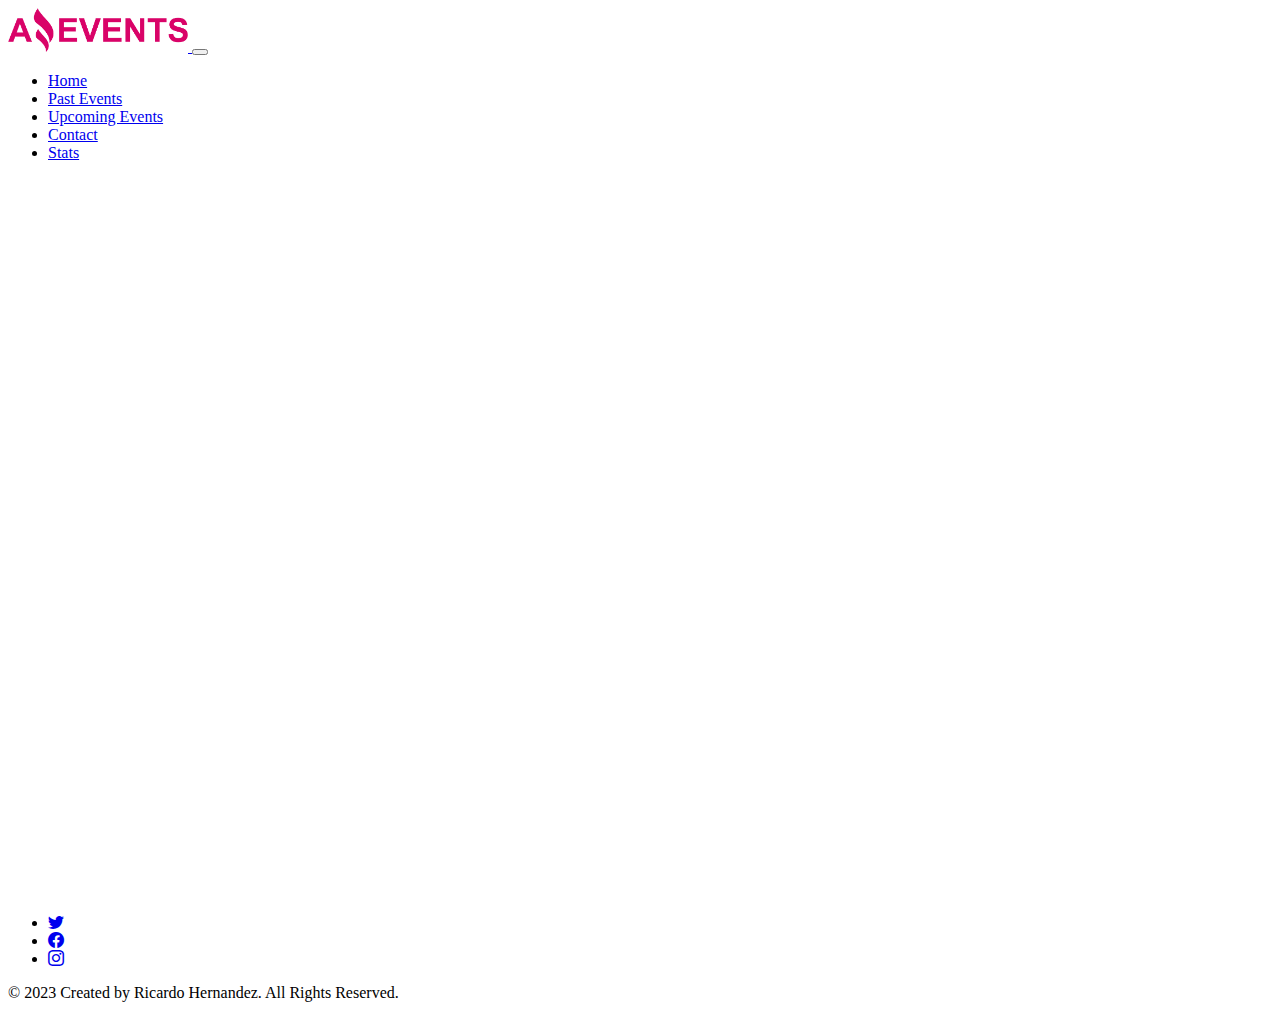
==== contact.html @ 12507a7f "se agregaron todas las paginas con header y footer" ====
<!DOCTYPE html>
<html lang="en">

<head>
    <meta charset="UTF-8">
    <meta name="viewport" content="width=device-width, initial-scale=1.0">
    <title>Amazing Events - Contact</title>
    <!-- link de boostrap -->
    <link href="https://cdn.jsdelivr.net/npm/bootstrap@5.3.2/dist/css/bootstrap.min.css" rel="stylesheet"
        integrity="sha384-T3c6CoIi6uLrA9TneNEoa7RxnatzjcDSCmG1MXxSR1GAsXEV/Dwwykc2MPK8M2HN" crossorigin="anonymous">
    <!-- enlace al css -->
    <link rel="stylesheet" href="./style.css">
    <!-- favicon -->
    <link rel="shortcut icon" href="./Recursos_Amazing_Events_Task_1/favicon.png" type="image/x-icon">
    <!-- link de iconos boostrap -->
    <link rel="stylesheet" href="https://cdn.jsdelivr.net/npm/bootstrap-icons@1.11.1/font/bootstrap-icons.css">
</head>

<body>
    <header>
        <nav class="navbar navbar-expand-md bg-body-tertiary navbar bg-dark border-bottom border-body"
            data-bs-theme="dark">
            <div class="container-fluid">
                <a class="navbar-brand " href="#">
                    <img src="./Recursos_Amazing_Events_Task_1/amazing_brand.png" alt="Amazing Events brand"
                        class="img-fluid ms-sm-3 logoAmazingEvents">
                </a>
                <button class="navbar-toggler" type="button" data-bs-toggle="collapse"
                    data-bs-target="#navbarSupportedContent" aria-controls="navbarSupportedContent"
                    aria-expanded="false" aria-label="Toggle navigation">
                    <span class="navbar-toggler-icon "></span>
                </button>

                <div class="collapse navbar-collapse" id="navbarSupportedContent">
                    <ul class="navbar-nav me-auto mb-lg-0 w-100 justify-content-end align-items-center text-center">
                        <li class="nav-item mx-3">
                            <a class="nav-link" aria-current="page" href="./index.html">Home</a>
                        </li>
                        <li class="nav-item mx-3">
                            <a class="nav-link" href="./pastEvents.html">Past Events</a>
                        </li>
                        <li class="nav-item mx-3">
                            <a class="nav-link" href="./upcomingEvents.html">Upcoming Events</a>
                        </li>
                        <li class="nav-item mx-3">
                            <a class="nav-link active" href="./contact.html">Contact</a>
                        </li>
                        <li class="nav-item mx-3">
                            <a class="nav-link" href="./stats.html">Stats</a>
                        </li>
                        <li class="nav-item mx-3 listDetailsMenu">
                            <a class="nav-link" href="#">Details</a>
                        </li>
                    </ul>

                </div>

            </div>
        </nav>

    </header>
    <main>

    </main>
    <footer class="d-flex justify-content-between border-top align-items-center text-center">


        <ul class="nav d-flex ms-3">
            <li class="ms-3 ms-md-5"><a class="text-body-secondary" href="#"><i class="bi bi-twitter"></i></a></li>
            <li class="ms-3 ms-md-5"><a class="text-body-secondary" href="#"><i class="bi bi-facebook"></i></a></li>
            <li class="ms-3 ms-md-5"><a class="text-body-secondary" href="#"><i class="bi bi-instagram"></i></a></li>
        </ul>

            <p class="parrafoFooter mb-3 mt-2 me-5 text-body-secondary">© 2023 Created by Ricardo Hernandez. All Rights Reserved.</p>

    </footer>
    <script src="https://cdn.jsdelivr.net/npm/bootstrap@5.3.2/dist/js/bootstrap.bundle.min.js"
        integrity="sha384-C6RzsynM9kWDrMNeT87bh95OGNyZPhcTNXj1NW7RuBCsyN/o0jlpcV8Qyq46cDfL"
        crossorigin="anonymous"></script>
</body>

</html>
---- style.css ----
header {
    min-height: 10vh;
}

main {
    min-height: 80vh;
}

footer{
    min-height: 10vh;
}

.logoAmazingEvents {
    width: 20vh;
}

.listDetailsMenu {
    display: none;
}
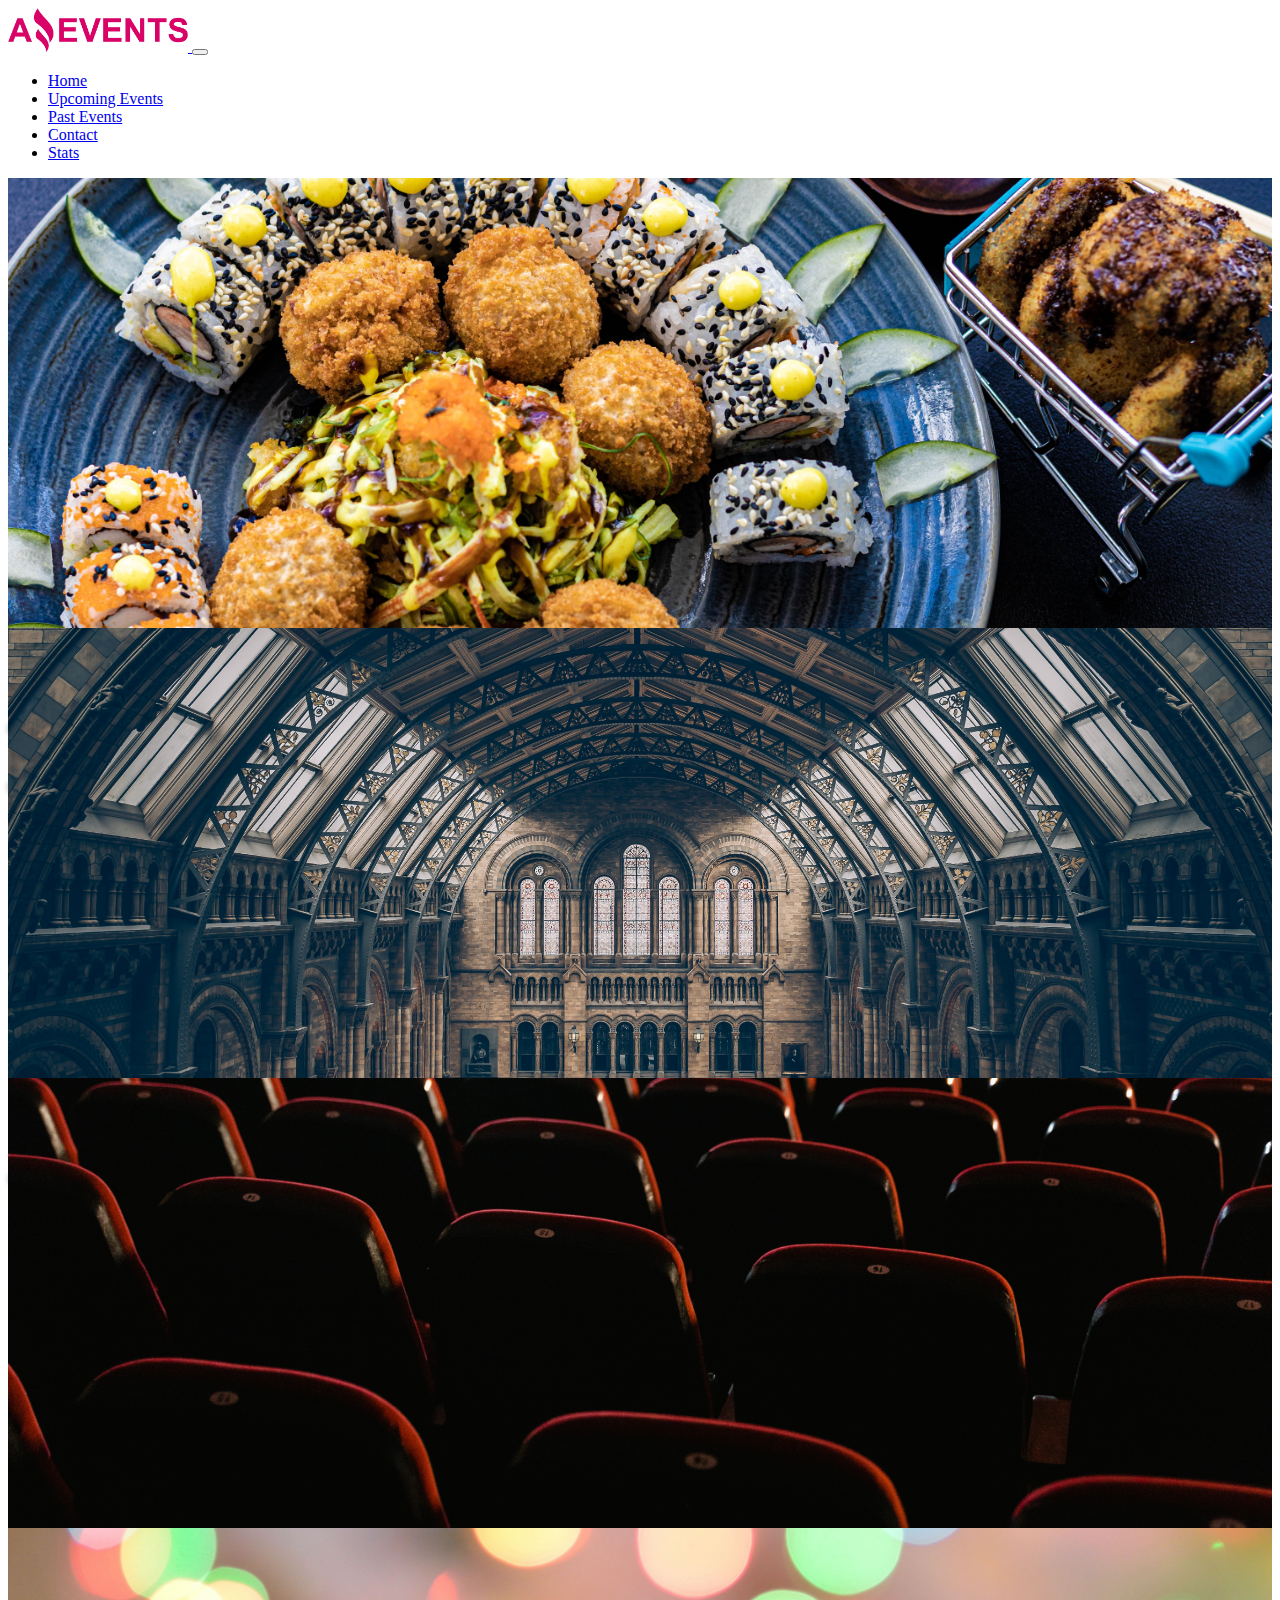
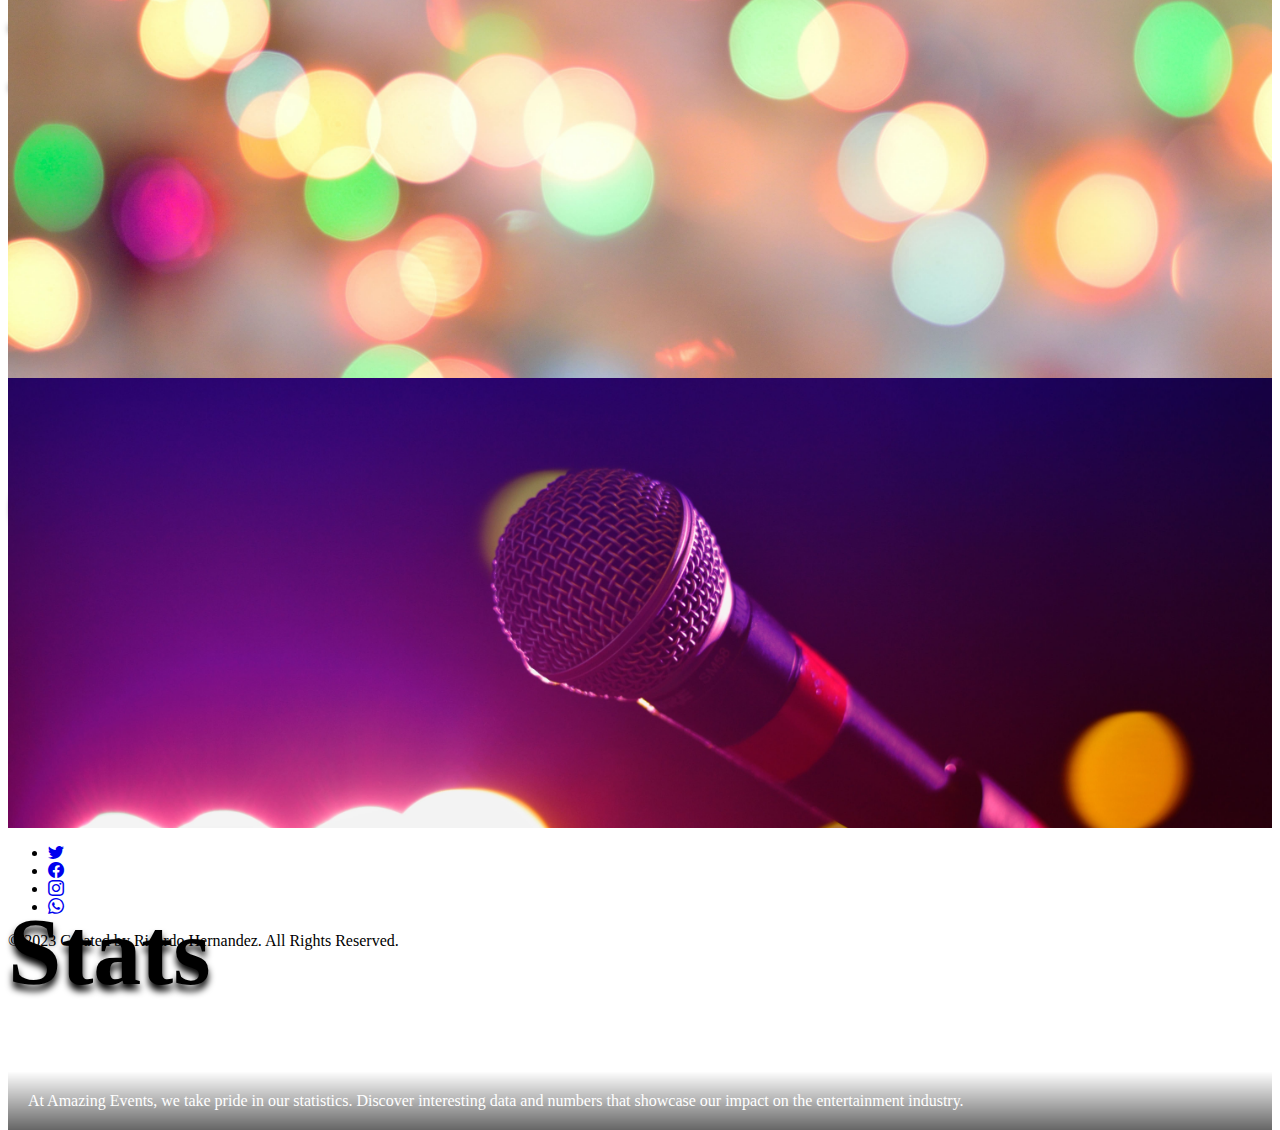
==== commit 37ceaf15: "se corrigio enlaces a las demas paginas" ====
--- a/contact.html
+++ b/contact.html
@@ -17,11 +17,10 @@
 </head>
 
 <body>
-    <header>
-        <nav class="navbar navbar-expand-md bg-body-tertiary navbar bg-dark border-bottom border-body"
-            data-bs-theme="dark">
+    <header class="bg-dark">
+        <nav class="navbar navbar-expand-lg bg-body-tertiary bg-dark border-bottom border-body" data-bs-theme="dark">
             <div class="container-fluid">
-                <a class="navbar-brand " href="#">
+                <a class="navbar-brand " href="./home.html">
                     <img src="./Recursos_Amazing_Events_Task_1/amazing_brand.png" alt="Amazing Events brand"
                         class="img-fluid ms-sm-3 logoAmazingEvents">
                 </a>
@@ -34,13 +33,13 @@
                 <div class="collapse navbar-collapse" id="navbarSupportedContent">
                     <ul class="navbar-nav me-auto mb-lg-0 w-100 justify-content-end align-items-center text-center">
                         <li class="nav-item mx-3">
-                            <a class="nav-link" aria-current="page" href="./index.html">Home</a>
+                            <a class="nav-link" aria-current="page" href="./home.html">Home</a>
+                        </li>
+                        <li class="nav-item mx-3">
+                            <a class="nav-link" href="./upcomingEvents.html">Upcoming Events</a>
                         </li>
                         <li class="nav-item mx-3">
                             <a class="nav-link" href="./pastEvents.html">Past Events</a>
-                        </li>
-                        <li class="nav-item mx-3">
-                            <a class="nav-link" href="./upcomingEvents.html">Upcoming Events</a>
                         </li>
                         <li class="nav-item mx-3">
                             <a class="nav-link active" href="./contact.html">Contact</a>
@@ -60,18 +59,108 @@
 
     </header>
     <main>
+        <!-- zona del carrusel -->
+        <div id="carouselExampleCaptions" class="carousel slide" data-bs-ride="carousel" data-bs-interval="3000">
+            <div class="carousel-inner">
+                <div class="carousel-item active">
+                    <a href="./home.html">
+                        <img src="./Recursos_Amazing_Events_Task_1/optional_banner_1.jpg" class="d-block w-100"
+                            alt="...">
+                    </a>
+                    <div class="carousel-caption d-flex align-items-center justify-content-center h-100">
+                        <div class="text-center">
+                            <h1 class="tituloCarrusel">Home</h1>
+                            <p class="fs-5 infoDelBanner">Welcome to Amazing Events, your source for entertainment and
+                                fun. Discover exciting events, concerts, festivals, and more. Join us to experience
+                                unforgettable moments!</p>
+                        </div>
+                    </div>
+                </div>
+
+                <div class="carousel-item">
+                    <a href="./upcomingEvents.html">
+                        <img src="./Recursos_Amazing_Events_Task_1/optional_banner_3.jpg" class="d-block w-100"
+                            alt="...">
+                    </a>
+                    <div class="carousel-caption d-flex align-items-center justify-content-center h-100">
+                        <div class="text-center">
+                            <h1 class="tituloCarrusel">Upcoming Events</h1>
+                            <p class="fs-5 infoDelBanner">Get ready for the best yet to come. Explore our upcoming
+                                events and book your tickets to experience the excitement up close.</p>
+                        </div>
+                    </div>
+                </div>
+
+                <div class="carousel-item">
+                    <a href="./pastEvents.html">
+                        <img src="./Recursos_Amazing_Events_Task_1/optional_banner_2.jpg" class="d-block w-100 "
+                            alt="...">
+                    </a>
+                    <div class="carousel-caption d-flex align-items-center justify-content-center h-100">
+                        <div class="text-center">
+                            <h1 class="tituloCarrusel">Past Events</h1>
+                            <p class="fs-5 infoDelBanner">Relive unforgettable moments with our past events. Discover
+                                the moments that made history and be part of the excitement at Amazing Events.</p>
+                        </div>
+                    </div>
+                </div>
+
+                <div class="carousel-item">
+                    <a href="./contact.html">
+                        <img src="./Recursos_Amazing_Events_Task_1/optional_banner_4.jpg" class="d-block w-100"
+                            alt="...">
+                    </a>
+                    <div class="carousel-caption d-flex align-items-center justify-content-center h-100">
+                        <div class="text-center">
+                            <h1 class="tituloCarrusel">Contact</h1>
+                            <p class="fs-5 infoDelBanner">Have any questions or comments? We're here to assist you.
+                                Contact us through our communication channels, and we'll get back to you as soon as
+                                possible.</p>
+                        </div>
+                    </div>
+                </div>
+                <div class="carousel-item">
+                    <a href="./details.html">
+                        <img src="./Recursos_Amazing_Events_Task_1/optional_banner_5.jpg" class="d-block w-100"
+                            alt="...">
+                    </a>
+                    <div class="carousel-caption d-flex align-items-center justify-content-center h-100">
+                        <div class="text-center">
+                            <h1 class="tituloCarrusel">Stats</h1>
+                            <p class="fs-5 infoDelBanner">At Amazing Events, we take pride in our statistics. Discover
+                                interesting data and numbers that showcase our impact on the entertainment industry.</p>
+                        </div>
+                    </div>
+                </div>
+            </div>
+        </div>
+
+        <!-- chechbok -->
+
+        <div class="container">
+            <div class="row">
+                <div class="col-md-6">
+                    <div class="content">
+                        <!-- Contenido del primer div -->
+                    </div>
+                </div>
+            </div>
+        </div>
+
 
     </main>
+
     <footer class="d-flex justify-content-between border-top align-items-center text-center">
-
-
         <ul class="nav d-flex ms-3">
             <li class="ms-3 ms-md-5"><a class="text-body-secondary" href="#"><i class="bi bi-twitter"></i></a></li>
             <li class="ms-3 ms-md-5"><a class="text-body-secondary" href="#"><i class="bi bi-facebook"></i></a></li>
             <li class="ms-3 ms-md-5"><a class="text-body-secondary" href="#"><i class="bi bi-instagram"></i></a></li>
+            <li class="ms-3 ms-md-5"><a class="text-body-secondary" href="#"><i class="bi bi-whatsapp"></i></a></li>
+
         </ul>
 
-            <p class="parrafoFooter mb-3 mt-2 me-5 text-body-secondary">© 2023 Created by Ricardo Hernandez. All Rights Reserved.</p>
+        <p class="parrafoFooter mb-3 mt-2 me-5 text-body-secondary">© 2023 Created by Ricardo Hernandez. All Rights
+            Reserved.</p>
 
     </footer>
     <script src="https://cdn.jsdelivr.net/npm/bootstrap@5.3.2/dist/js/bootstrap.bundle.min.js"
--- a/style.css
+++ b/style.css
@@ -1,4 +1,8 @@
 header {
+    min-height: 10vh;
+}
+
+.navbar {
     min-height: 10vh;
 }
 
@@ -6,7 +10,7 @@
     min-height: 80vh;
 }
 
-footer{
+footer {
     min-height: 10vh;
 }
 
@@ -17,3 +21,25 @@
 .listDetailsMenu {
     display: none;
 }
+
+.carousel-item {
+    height: 50vh;
+}
+
+#carouselExampleCaptions img {
+    object-fit: cover;
+    width: 100%;
+    height: 100%;
+}
+
+.tituloCarrusel {
+    text-shadow: 0rem 6px 7px black;
+    font-size: 6rem;
+}
+
+.infoDelBanner {
+    background: linear-gradient(#00000002, #00000099);
+    color: white;
+    padding: 20px;
+    background-blend-mode: overlay;
+}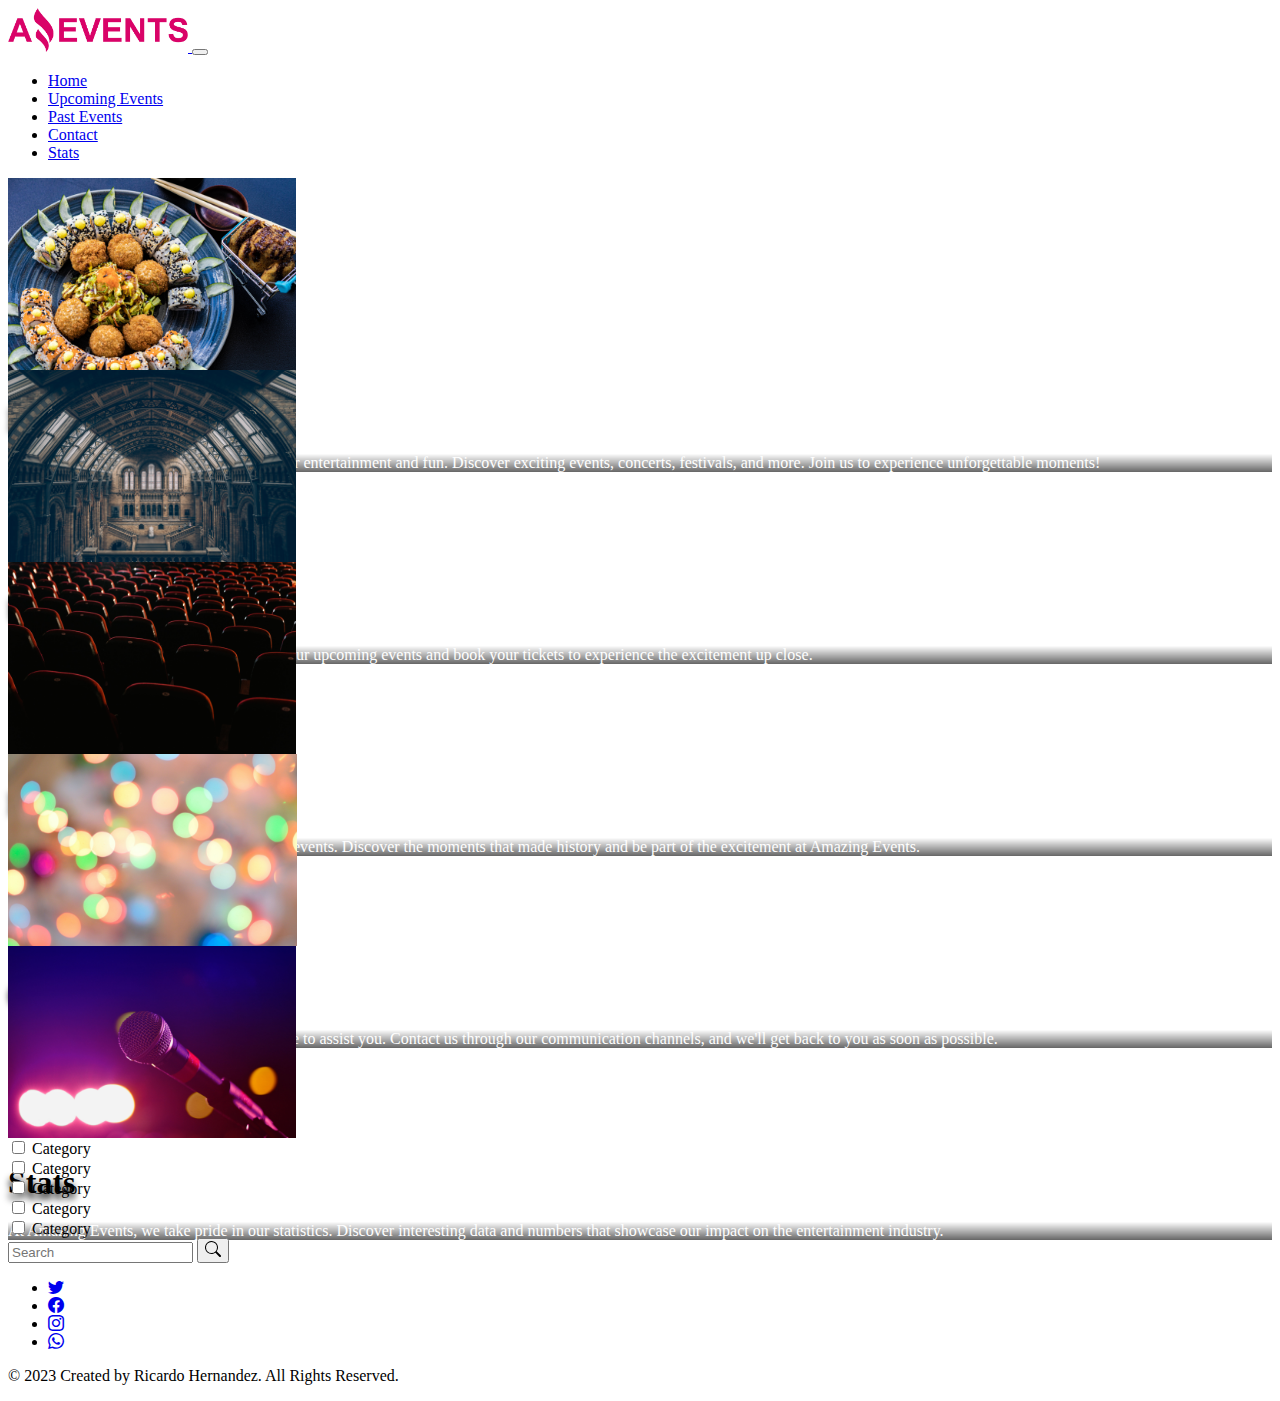
==== commit acdd9422: "solucionando problemas en el carrusel" ====
--- a/contact.html
+++ b/contact.html
@@ -64,13 +64,13 @@
             <div class="carousel-inner">
                 <div class="carousel-item active">
                     <a href="./home.html">
-                        <img src="./Recursos_Amazing_Events_Task_1/optional_banner_1.jpg" class="d-block w-100"
-                            alt="...">
-                    </a>
-                    <div class="carousel-caption d-flex align-items-center justify-content-center h-100">
-                        <div class="text-center">
-                            <h1 class="tituloCarrusel">Home</h1>
-                            <p class="fs-5 infoDelBanner">Welcome to Amazing Events, your source for entertainment and
+                        <img src="./Recursos_Amazing_Events_Task_1/optional_banner_1.jpg" class="d-block w-100 img-fluid"
+                            alt="...">
+                    </a>
+                    <div class="carousel-caption d-flex align-items-center justify-content-center">
+                        <div class="text-center">
+                            <h1 class="tituloCarrusel fs-2">Home</h1>
+                            <p class="fs-6 infoDelBanner">Welcome to Amazing Events, your source for entertainment and
                                 fun. Discover exciting events, concerts, festivals, and more. Join us to experience
                                 unforgettable moments!</p>
                         </div>
@@ -84,8 +84,8 @@
                     </a>
                     <div class="carousel-caption d-flex align-items-center justify-content-center h-100">
                         <div class="text-center">
-                            <h1 class="tituloCarrusel">Upcoming Events</h1>
-                            <p class="fs-5 infoDelBanner">Get ready for the best yet to come. Explore our upcoming
+                            <h1 class="tituloCarrusel fs-2">Upcoming Events</h1>
+                            <p class="fs-6 infoDelBanner">Get ready for the best yet to come. Explore our upcoming
                                 events and book your tickets to experience the excitement up close.</p>
                         </div>
                     </div>
@@ -98,8 +98,8 @@
                     </a>
                     <div class="carousel-caption d-flex align-items-center justify-content-center h-100">
                         <div class="text-center">
-                            <h1 class="tituloCarrusel">Past Events</h1>
-                            <p class="fs-5 infoDelBanner">Relive unforgettable moments with our past events. Discover
+                            <h1 class="tituloCarrusel fs-2">Past Events</h1>
+                            <p class="fs-6 infoDelBanner">Relive unforgettable moments with our past events. Discover
                                 the moments that made history and be part of the excitement at Amazing Events.</p>
                         </div>
                     </div>
@@ -112,8 +112,8 @@
                     </a>
                     <div class="carousel-caption d-flex align-items-center justify-content-center h-100">
                         <div class="text-center">
-                            <h1 class="tituloCarrusel">Contact</h1>
-                            <p class="fs-5 infoDelBanner">Have any questions or comments? We're here to assist you.
+                            <h1 class="tituloCarrusel fs-2">Contact</h1>
+                            <p class="fs-6 infoDelBanner">Have any questions or comments? We're here to assist you.
                                 Contact us through our communication channels, and we'll get back to you as soon as
                                 possible.</p>
                         </div>
@@ -126,8 +126,8 @@
                     </a>
                     <div class="carousel-caption d-flex align-items-center justify-content-center h-100">
                         <div class="text-center">
-                            <h1 class="tituloCarrusel">Stats</h1>
-                            <p class="fs-5 infoDelBanner">At Amazing Events, we take pride in our statistics. Discover
+                            <h1 class="tituloCarrusel fs-2">Stats</h1>
+                            <p class="fs-6 infoDelBanner">At Amazing Events, we take pride in our statistics. Discover
                                 interesting data and numbers that showcase our impact on the entertainment industry.</p>
                         </div>
                     </div>
@@ -136,12 +136,66 @@
         </div>
 
         <!-- chechbok -->
-
-        <div class="container">
+        <!-- Contenedor de los checkboxes y la barra de búsqueda -->
+
+        <div class="container-fluid">
             <div class="row">
-                <div class="col-md-6">
-                    <div class="content">
-                        <!-- Contenido del primer div -->
+                <!-- Los 5 checkboxes -->
+                <div class="col-6 col-md-2">
+                    <div class="form-check">
+                        <input class="form-check-input" type="checkbox" id="category1">
+                        <label class="form-check-label" for="category1">
+                            Category
+                        </label>
+                    </div>
+                </div>
+                <div class="col-6 col-md-2">
+                    <div class="form-check">
+                        <input class="form-check-input" type="checkbox" id="category2">
+                        <label class="form-check-label" for="category2">
+                            Category
+                        </label>
+                    </div>
+                </div>
+                <div class="col-6 col-md-2">
+                    <div class="form-check">
+                        <input class="form-check-input" type="checkbox" id="category3">
+                        <label class="form-check-label" for="category3">
+                            Category
+                        </label>
+                    </div>
+                </div>
+                <div class="col-6 col-md-2">
+                    <div class="form-check">
+                        <input class="form-check-input" type="checkbox" id="category4">
+                        <label class="form-check-label" for="category4">
+                            Category
+                        </label>
+                    </div>
+                </div>
+                <div class="col-6 col-md-2">
+                    <div class="form-check">
+                        <input class="form-check-input" type="checkbox" id="category5">
+                        <label class="form-check-label" for="category5">
+                            Category
+                        </label>
+                    </div>
+                </div>
+
+                <!-- Barra de búsqueda -->
+
+                <div class="col-6 col-md-2">
+                    <div class="input-group">
+                        <input type="text" class="form-control" placeholder="Search" aria-label="Search"
+                            aria-describedby="searchButton">
+                        <button class="btn btn-dark" type="button" id="searchButton">
+                            <svg xmlns="http://www.w3.org/2000/svg" width="16" height="16" fill="currentColor"
+                                class="bi bi-search" viewBox="0 0 16 16">
+                                <path
+                                    d="M11.742 10.344a6.5 6.5 0 1 0-1.397 1.398h-.001c.03.04.062.078.098.115l3.85 3.85a1 1 0 0 0 1.415-1.414l-3.85-3.85a1.007 1.007 0 0 0-.115-.1zM12 6.5a5.5 5.5 0 1 1-11 0 5.5 5.5 0 0 1 11 0z">
+                                </path>
+                            </svg>
+                        </button>
                     </div>
                 </div>
             </div>
--- a/style.css
+++ b/style.css
@@ -23,23 +23,22 @@
 }
 
 .carousel-item {
-    height: 50vh;
+    height: 12rem;
 }
 
 #carouselExampleCaptions img {
     object-fit: cover;
-    width: 100%;
     height: 100%;
 }
 
 .tituloCarrusel {
     text-shadow: 0rem 6px 7px black;
-    font-size: 6rem;
+    /* font-size: 3rem; */
 }
 
 .infoDelBanner {
     background: linear-gradient(#00000002, #00000099);
     color: white;
-    padding: 20px;
+    /* padding: 2rem; */
     background-blend-mode: overlay;
 }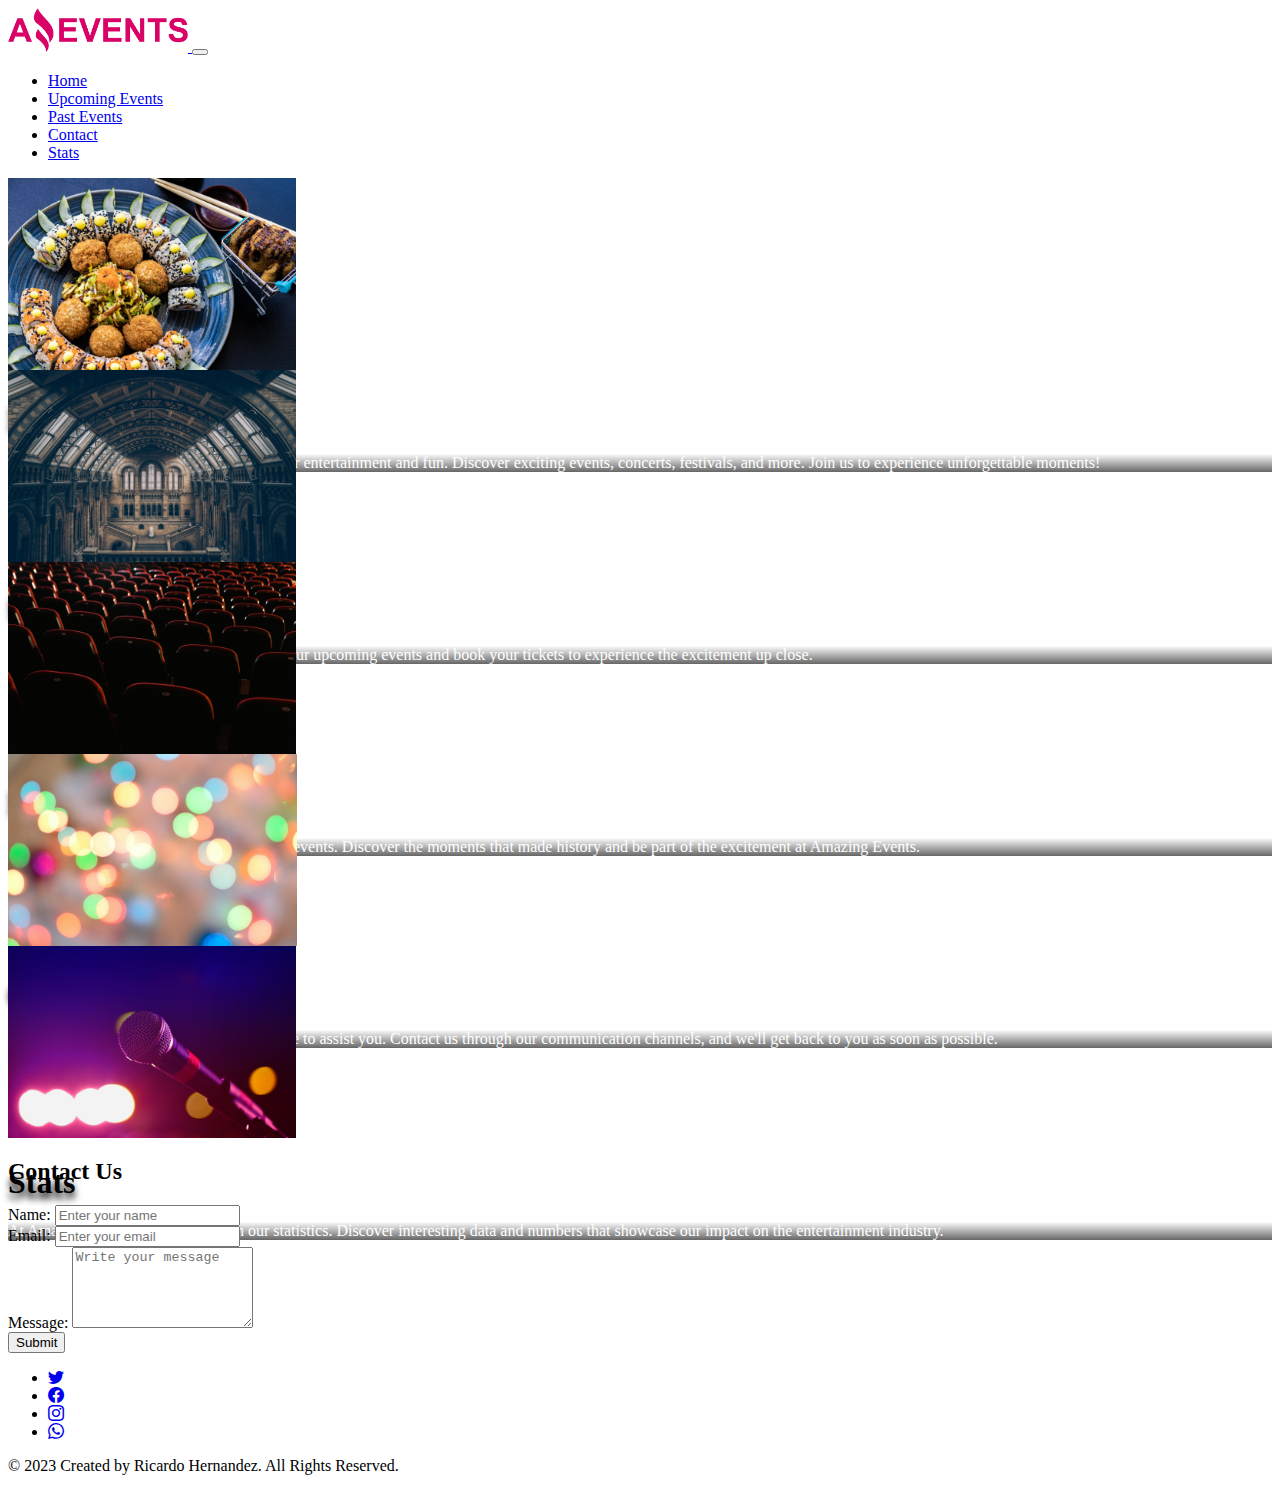
==== commit f324fc14: "todas las paginas llenas" ====
--- a/contact.html
+++ b/contact.html
@@ -64,12 +64,12 @@
             <div class="carousel-inner">
                 <div class="carousel-item active">
                     <a href="./home.html">
-                        <img src="./Recursos_Amazing_Events_Task_1/optional_banner_1.jpg" class="d-block w-100 img-fluid"
-                            alt="...">
+                        <img src="./Recursos_Amazing_Events_Task_1/optional_banner_1.jpg"
+                            class="d-block w-100 img-fluid" alt="...">
                     </a>
                     <div class="carousel-caption d-flex align-items-center justify-content-center">
                         <div class="text-center">
-                            <h1 class="tituloCarrusel fs-2">Home</h1>
+                            <h1 class="tituloCarrusel fs-1 ">Home</h1>
                             <p class="fs-6 infoDelBanner">Welcome to Amazing Events, your source for entertainment and
                                 fun. Discover exciting events, concerts, festivals, and more. Join us to experience
                                 unforgettable moments!</p>
@@ -84,7 +84,7 @@
                     </a>
                     <div class="carousel-caption d-flex align-items-center justify-content-center h-100">
                         <div class="text-center">
-                            <h1 class="tituloCarrusel fs-2">Upcoming Events</h1>
+                            <h1 class="tituloCarrusel fs-1">Upcoming Events</h1>
                             <p class="fs-6 infoDelBanner">Get ready for the best yet to come. Explore our upcoming
                                 events and book your tickets to experience the excitement up close.</p>
                         </div>
@@ -98,7 +98,7 @@
                     </a>
                     <div class="carousel-caption d-flex align-items-center justify-content-center h-100">
                         <div class="text-center">
-                            <h1 class="tituloCarrusel fs-2">Past Events</h1>
+                            <h1 class="tituloCarrusel fs-1">Past Events</h1>
                             <p class="fs-6 infoDelBanner">Relive unforgettable moments with our past events. Discover
                                 the moments that made history and be part of the excitement at Amazing Events.</p>
                         </div>
@@ -112,7 +112,7 @@
                     </a>
                     <div class="carousel-caption d-flex align-items-center justify-content-center h-100">
                         <div class="text-center">
-                            <h1 class="tituloCarrusel fs-2">Contact</h1>
+                            <h1 class="tituloCarrusel fs-1">Contact</h1>
                             <p class="fs-6 infoDelBanner">Have any questions or comments? We're here to assist you.
                                 Contact us through our communication channels, and we'll get back to you as soon as
                                 possible.</p>
@@ -126,7 +126,7 @@
                     </a>
                     <div class="carousel-caption d-flex align-items-center justify-content-center h-100">
                         <div class="text-center">
-                            <h1 class="tituloCarrusel fs-2">Stats</h1>
+                            <h1 class="tituloCarrusel fs-1">Stats</h1>
                             <p class="fs-6 infoDelBanner">At Amazing Events, we take pride in our statistics. Discover
                                 interesting data and numbers that showcase our impact on the entertainment industry.</p>
                         </div>
@@ -135,85 +135,48 @@
             </div>
         </div>
 
-        <!-- chechbok -->
-        <!-- Contenedor de los checkboxes y la barra de búsqueda -->
+        <!-- zoma del formulario -->
 
-        <div class="container-fluid">
-            <div class="row">
-                <!-- Los 5 checkboxes -->
-                <div class="col-6 col-md-2">
-                    <div class="form-check">
-                        <input class="form-check-input" type="checkbox" id="category1">
-                        <label class="form-check-label" for="category1">
-                            Category
-                        </label>
-                    </div>
-                </div>
-                <div class="col-6 col-md-2">
-                    <div class="form-check">
-                        <input class="form-check-input" type="checkbox" id="category2">
-                        <label class="form-check-label" for="category2">
-                            Category
-                        </label>
-                    </div>
-                </div>
-                <div class="col-6 col-md-2">
-                    <div class="form-check">
-                        <input class="form-check-input" type="checkbox" id="category3">
-                        <label class="form-check-label" for="category3">
-                            Category
-                        </label>
-                    </div>
-                </div>
-                <div class="col-6 col-md-2">
-                    <div class="form-check">
-                        <input class="form-check-input" type="checkbox" id="category4">
-                        <label class="form-check-label" for="category4">
-                            Category
-                        </label>
-                    </div>
-                </div>
-                <div class="col-6 col-md-2">
-                    <div class="form-check">
-                        <input class="form-check-input" type="checkbox" id="category5">
-                        <label class="form-check-label" for="category5">
-                            Category
-                        </label>
-                    </div>
-                </div>
-
-                <!-- Barra de búsqueda -->
-
-                <div class="col-6 col-md-2">
-                    <div class="input-group">
-                        <input type="text" class="form-control" placeholder="Search" aria-label="Search"
-                            aria-describedby="searchButton">
-                        <button class="btn btn-dark" type="button" id="searchButton">
-                            <svg xmlns="http://www.w3.org/2000/svg" width="16" height="16" fill="currentColor"
-                                class="bi bi-search" viewBox="0 0 16 16">
-                                <path
-                                    d="M11.742 10.344a6.5 6.5 0 1 0-1.397 1.398h-.001c.03.04.062.078.098.115l3.85 3.85a1 1 0 0 0 1.415-1.414l-3.85-3.85a1.007 1.007 0 0 0-.115-.1zM12 6.5a5.5 5.5 0 1 1-11 0 5.5 5.5 0 0 1 11 0z">
-                                </path>
-                            </svg>
-                        </button>
-                    </div>
+        <div class="container mt-5 mb-5">
+            <div class="row justify-content-center">
+                <div class="col-md-6 shadow bg-opacity-50">
+                    <h2 class="text-center mb-4 mt-2">Contact Us</h2>
+                    <form>
+                        <div class="form-group">
+                            <label for="nombre">Name:</label>
+                            <input type="text" class="form-control" id="nombre" placeholder="Enter your name">
+                        </div>
+                        <div class="form-group">
+                            <label for="email">Email:</label>
+                            <input type="email" class="form-control" id="email" placeholder="Enter your email">
+                        </div>
+                        <div class="form-group">
+                            <label for="mensaje">Message:</label>
+                            <textarea class="form-control" id="mensaje" rows="5"
+                                placeholder="Write your message"></textarea>
+                        </div>
+                        <div class="d-flex justify-content-end">
+                            <button type="submit" class="btn btn-dark mt-2 mb-3">Submit</button>
+                        </div>
+                    </form>
                 </div>
             </div>
         </div>
 
 
+
     </main>
 
-    <footer class="d-flex justify-content-between border-top align-items-center text-center">
+    <footer class="d-flex justify-content-between border-top align-items-center text-center bg-dark">
         <ul class="nav d-flex ms-3">
-            <li class="ms-3 ms-md-5"><a class="text-body-secondary" href="#"><i class="bi bi-twitter"></i></a></li>
-            <li class="ms-3 ms-md-5"><a class="text-body-secondary" href="#"><i class="bi bi-facebook"></i></a></li>
-            <li class="ms-3 ms-md-5"><a class="text-body-secondary" href="#"><i class="bi bi-instagram"></i></a></li>
-            <li class="ms-3 ms-md-5"><a class="text-body-secondary" href="#"><i class="bi bi-whatsapp"></i></a></li>
+            <li class="ms-3 ms-md-5"><a class="text-white" href="#"><i class="bi bi-twitter"></i></a></li>
+            <li class="ms-3 ms-md-5"><a class="text-white" href="#"><i class="bi bi-facebook"></i></a></li>
+            <li class="ms-3 ms-md-5"><a class="text-white" href="#"><i class="bi bi-instagram"></i></a></li>
+            <li class="ms-3 ms-md-5"><a class="text-white" href="#"><i class="bi bi-whatsapp"></i></a></li>
 
         </ul>
 
-        <p class="parrafoFooter mb-3 mt-2 me-5 text-body-secondary">© 2023 Created by Ricardo Hernandez. All Rights
+        <p class="parrafoFooter mb-3 mt-2 me-5 text-white">© 2023 Created by Ricardo Hernandez. All Rights
             Reserved.</p>
 
     </footer>
--- a/style.css
+++ b/style.css
@@ -33,12 +33,14 @@
 
 .tituloCarrusel {
     text-shadow: 0rem 6px 7px black;
-    /* font-size: 3rem; */
-}
+    }
 
 .infoDelBanner {
     background: linear-gradient(#00000002, #00000099);
     color: white;
-    /* padding: 2rem; */
     background-blend-mode: overlay;
-}+}
+
+td {
+    height: 2rem;
+}
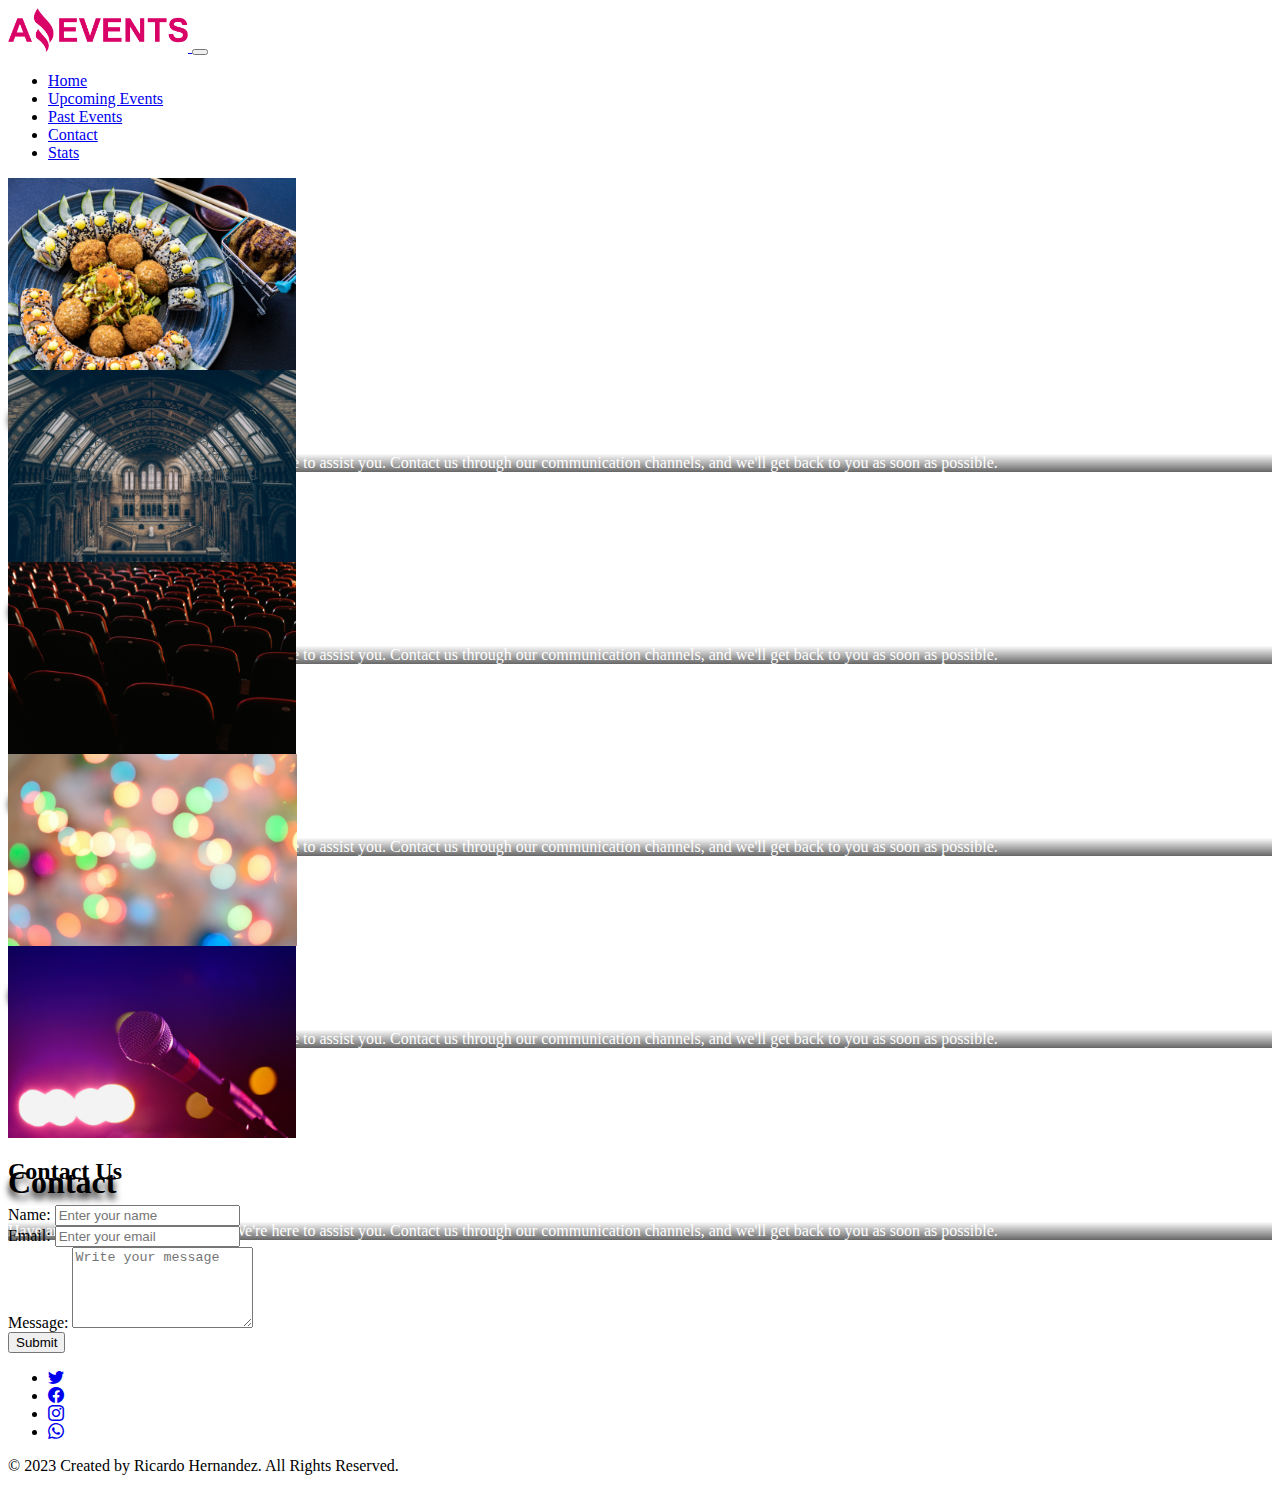
==== commit 0dc43035: "sin enlaces en el carrusel" ====
--- a/contact.html
+++ b/contact.html
@@ -63,50 +63,52 @@
         <div id="carouselExampleCaptions" class="carousel slide" data-bs-ride="carousel" data-bs-interval="3000">
             <div class="carousel-inner">
                 <div class="carousel-item active">
-                    <a href="./home.html">
+                    <a href=".">
                         <img src="./Recursos_Amazing_Events_Task_1/optional_banner_1.jpg"
                             class="d-block w-100 img-fluid" alt="...">
                     </a>
                     <div class="carousel-caption d-flex align-items-center justify-content-center">
                         <div class="text-center">
-                            <h1 class="tituloCarrusel fs-1 ">Home</h1>
-                            <p class="fs-6 infoDelBanner">Welcome to Amazing Events, your source for entertainment and
-                                fun. Discover exciting events, concerts, festivals, and more. Join us to experience
-                                unforgettable moments!</p>
+                            <h1 class="tituloCarrusel fs-1">Contact</h1>
+                            <p class="fs-6 infoDelBanner">Have any questions or comments? We're here to assist you.
+                                Contact us through our communication channels, and we'll get back to you as soon as
+                                possible.</p>
                         </div>
                     </div>
                 </div>
 
                 <div class="carousel-item">
-                    <a href="./upcomingEvents.html">
+                    <a href=".">
                         <img src="./Recursos_Amazing_Events_Task_1/optional_banner_3.jpg" class="d-block w-100"
                             alt="...">
                     </a>
                     <div class="carousel-caption d-flex align-items-center justify-content-center h-100">
                         <div class="text-center">
-                            <h1 class="tituloCarrusel fs-1">Upcoming Events</h1>
-                            <p class="fs-6 infoDelBanner">Get ready for the best yet to come. Explore our upcoming
-                                events and book your tickets to experience the excitement up close.</p>
+                            <h1 class="tituloCarrusel fs-1">Contact</h1>
+                            <p class="fs-6 infoDelBanner">Have any questions or comments? We're here to assist you.
+                                Contact us through our communication channels, and we'll get back to you as soon as
+                                possible.</p>
                         </div>
                     </div>
                 </div>
 
                 <div class="carousel-item">
-                    <a href="./pastEvents.html">
+                    <a href=".">
                         <img src="./Recursos_Amazing_Events_Task_1/optional_banner_2.jpg" class="d-block w-100 "
                             alt="...">
                     </a>
                     <div class="carousel-caption d-flex align-items-center justify-content-center h-100">
                         <div class="text-center">
-                            <h1 class="tituloCarrusel fs-1">Past Events</h1>
-                            <p class="fs-6 infoDelBanner">Relive unforgettable moments with our past events. Discover
-                                the moments that made history and be part of the excitement at Amazing Events.</p>
+                            <h1 class="tituloCarrusel fs-1">Contact</h1>
+                            <p class="fs-6 infoDelBanner">Have any questions or comments? We're here to assist you.
+                                Contact us through our communication channels, and we'll get back to you as soon as
+                                possible.</p>
                         </div>
                     </div>
                 </div>
 
                 <div class="carousel-item">
-                    <a href="./contact.html">
+                    <a href=".">
                         <img src="./Recursos_Amazing_Events_Task_1/optional_banner_4.jpg" class="d-block w-100"
                             alt="...">
                     </a>
@@ -120,15 +122,16 @@
                     </div>
                 </div>
                 <div class="carousel-item">
-                    <a href="./details.html">
+                    <a href=".">
                         <img src="./Recursos_Amazing_Events_Task_1/optional_banner_5.jpg" class="d-block w-100"
                             alt="...">
                     </a>
                     <div class="carousel-caption d-flex align-items-center justify-content-center h-100">
                         <div class="text-center">
-                            <h1 class="tituloCarrusel fs-1">Stats</h1>
-                            <p class="fs-6 infoDelBanner">At Amazing Events, we take pride in our statistics. Discover
-                                interesting data and numbers that showcase our impact on the entertainment industry.</p>
+                            <h1 class="tituloCarrusel fs-1">Contact</h1>
+                            <p class="fs-6 infoDelBanner">Have any questions or comments? We're here to assist you.
+                                Contact us through our communication channels, and we'll get back to you as soon as
+                                possible.</p>
                         </div>
                     </div>
                 </div>
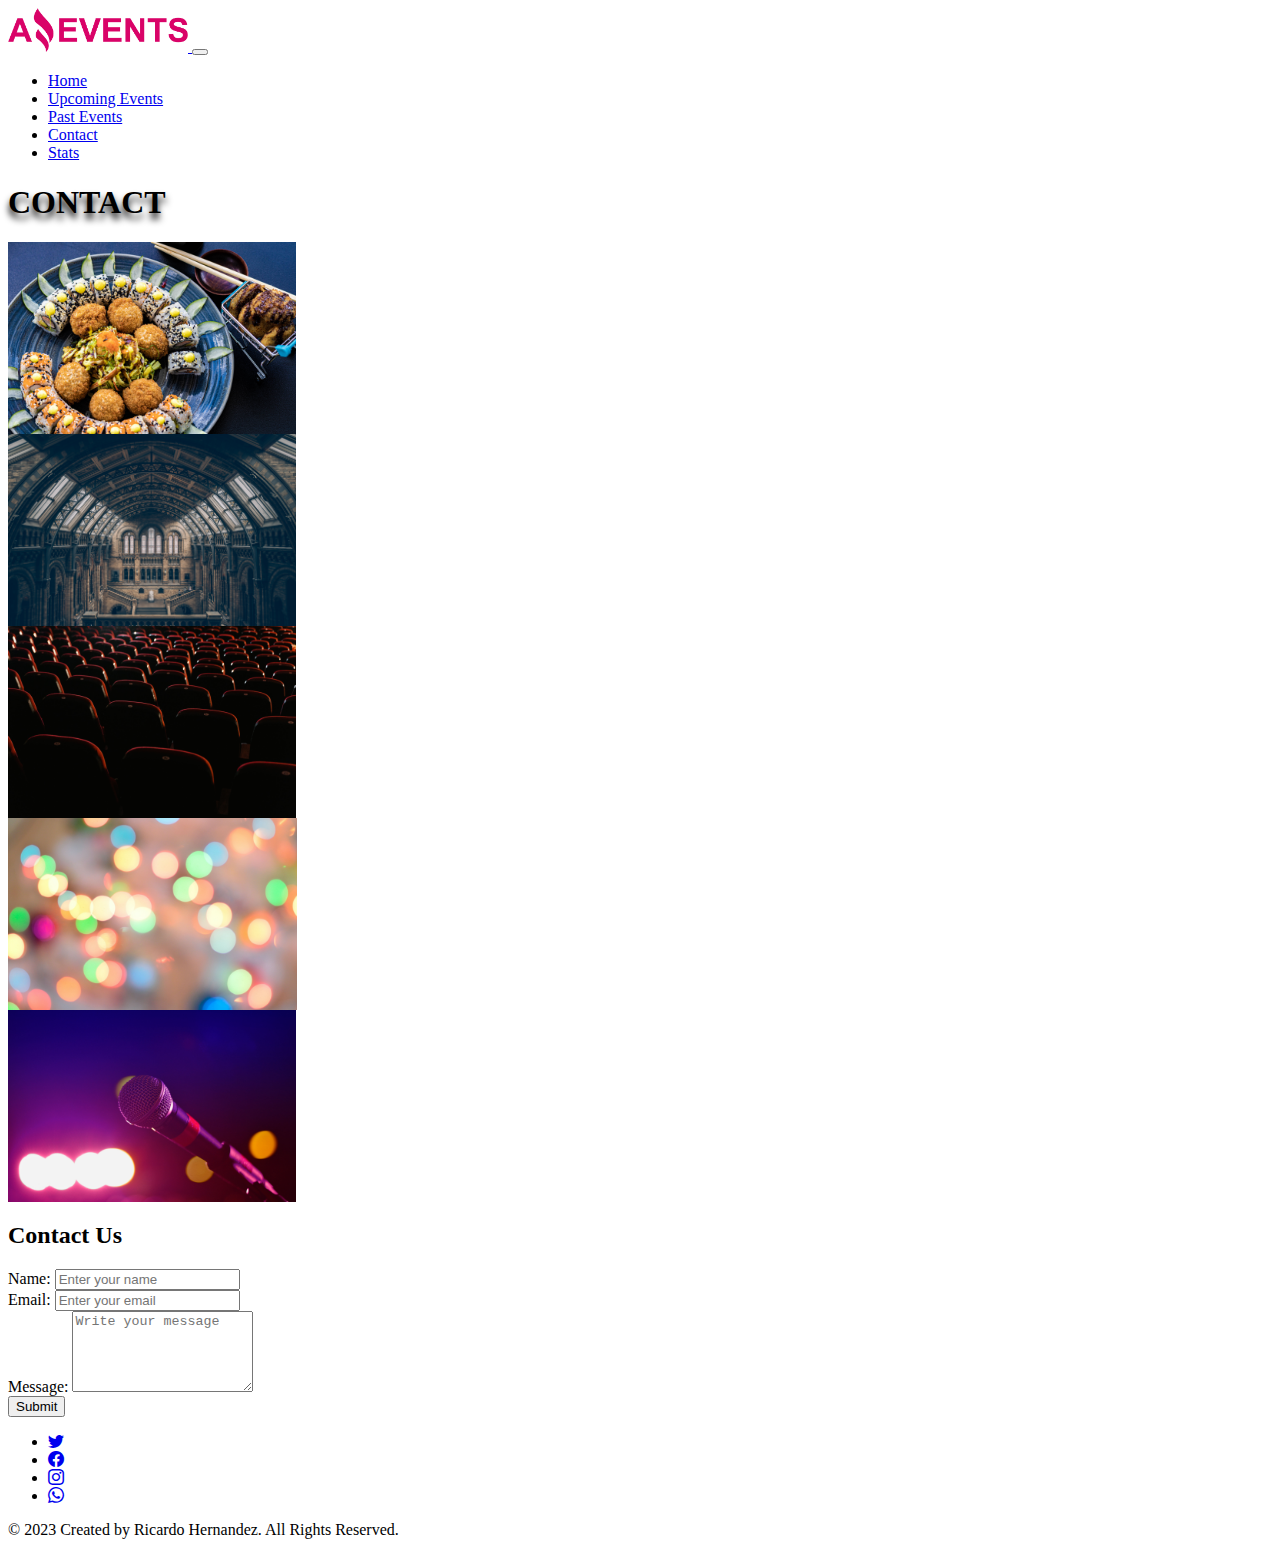
==== commit 5874ddcb: "texto del carrusel ya estatico" ====
--- a/contact.html
+++ b/contact.html
@@ -59,84 +59,35 @@
 
     </header>
     <main>
-        <!-- zona del carrusel -->
-        <div id="carouselExampleCaptions" class="carousel slide" data-bs-ride="carousel" data-bs-interval="3000">
-            <div class="carousel-inner">
-                <div class="carousel-item active">
-                    <a href=".">
-                        <img src="./Recursos_Amazing_Events_Task_1/optional_banner_1.jpg"
-                            class="d-block w-100 img-fluid" alt="...">
-                    </a>
-                    <div class="carousel-caption d-flex align-items-center justify-content-center">
-                        <div class="text-center">
-                            <h1 class="tituloCarrusel fs-1">Contact</h1>
-                            <p class="fs-6 infoDelBanner">Have any questions or comments? We're here to assist you.
-                                Contact us through our communication channels, and we'll get back to you as soon as
-                                possible.</p>
-                        </div>
-                    </div>
-                </div>
-
-                <div class="carousel-item">
-                    <a href=".">
-                        <img src="./Recursos_Amazing_Events_Task_1/optional_banner_3.jpg" class="d-block w-100"
-                            alt="...">
-                    </a>
-                    <div class="carousel-caption d-flex align-items-center justify-content-center h-100">
-                        <div class="text-center">
-                            <h1 class="tituloCarrusel fs-1">Contact</h1>
-                            <p class="fs-6 infoDelBanner">Have any questions or comments? We're here to assist you.
-                                Contact us through our communication channels, and we'll get back to you as soon as
-                                possible.</p>
-                        </div>
-                    </div>
-                </div>
-
-                <div class="carousel-item">
-                    <a href=".">
-                        <img src="./Recursos_Amazing_Events_Task_1/optional_banner_2.jpg" class="d-block w-100 "
-                            alt="...">
-                    </a>
-                    <div class="carousel-caption d-flex align-items-center justify-content-center h-100">
-                        <div class="text-center">
-                            <h1 class="tituloCarrusel fs-1">Contact</h1>
-                            <p class="fs-6 infoDelBanner">Have any questions or comments? We're here to assist you.
-                                Contact us through our communication channels, and we'll get back to you as soon as
-                                possible.</p>
-                        </div>
-                    </div>
-                </div>
-
-                <div class="carousel-item">
-                    <a href=".">
-                        <img src="./Recursos_Amazing_Events_Task_1/optional_banner_4.jpg" class="d-block w-100"
-                            alt="...">
-                    </a>
-                    <div class="carousel-caption d-flex align-items-center justify-content-center h-100">
-                        <div class="text-center">
-                            <h1 class="tituloCarrusel fs-1">Contact</h1>
-                            <p class="fs-6 infoDelBanner">Have any questions or comments? We're here to assist you.
-                                Contact us through our communication channels, and we'll get back to you as soon as
-                                possible.</p>
-                        </div>
-                    </div>
-                </div>
-                <div class="carousel-item">
-                    <a href=".">
-                        <img src="./Recursos_Amazing_Events_Task_1/optional_banner_5.jpg" class="d-block w-100"
-                            alt="...">
-                    </a>
-                    <div class="carousel-caption d-flex align-items-center justify-content-center h-100">
-                        <div class="text-center">
-                            <h1 class="tituloCarrusel fs-1">Contact</h1>
-                            <p class="fs-6 infoDelBanner">Have any questions or comments? We're here to assist you.
-                                Contact us through our communication channels, and we'll get back to you as soon as
-                                possible.</p>
-                        </div>
-                    </div>
+       <!-- zona del carrusel -->
+       <div id="carouselExampleCaptions" class="carousel slide" data-bs-ride="carousel" data-bs-interval="3000">
+        <div class="carousel-inner">
+            <h1
+                class="position-absolute text-white z-1 display-1 fw-bold d-flex justify-content-center w-100 align-items-center h-100 carousel-title tituloCarrusel fs-1 ">
+                CONTACT</h1>
+            <div class="carousel-item active">
+                <img src="./Recursos_Amazing_Events_Task_1/optional_banner_1.jpg" class="d-block w-100 img-fluid"
+                    alt="...">
+                <div class="carousel-caption d-flex align-items-center justify-content-center">
                 </div>
             </div>
+
+            <div class="carousel-item">
+                <img src="./Recursos_Amazing_Events_Task_1/optional_banner_3.jpg" class="d-block w-100" alt="...">
+            </div>
+
+            <div class="carousel-item">
+                <img src="./Recursos_Amazing_Events_Task_1/optional_banner_2.jpg" class="d-block w-100 " alt="...">
+            </div>
+
+            <div class="carousel-item">
+                <img src="./Recursos_Amazing_Events_Task_1/optional_banner_4.jpg" class="d-block w-100" alt="...">
+            </div>
+            <div class="carousel-item">
+                <img src="./Recursos_Amazing_Events_Task_1/optional_banner_5.jpg" class="d-block w-100" alt="...">
+            </div>
         </div>
+    </div>
 
         <!-- zoma del formulario -->
 
@@ -166,8 +117,6 @@
             </div>
         </div>
 
-
-
     </main>
 
     <footer class="d-flex justify-content-between border-top align-items-center text-center bg-dark">
